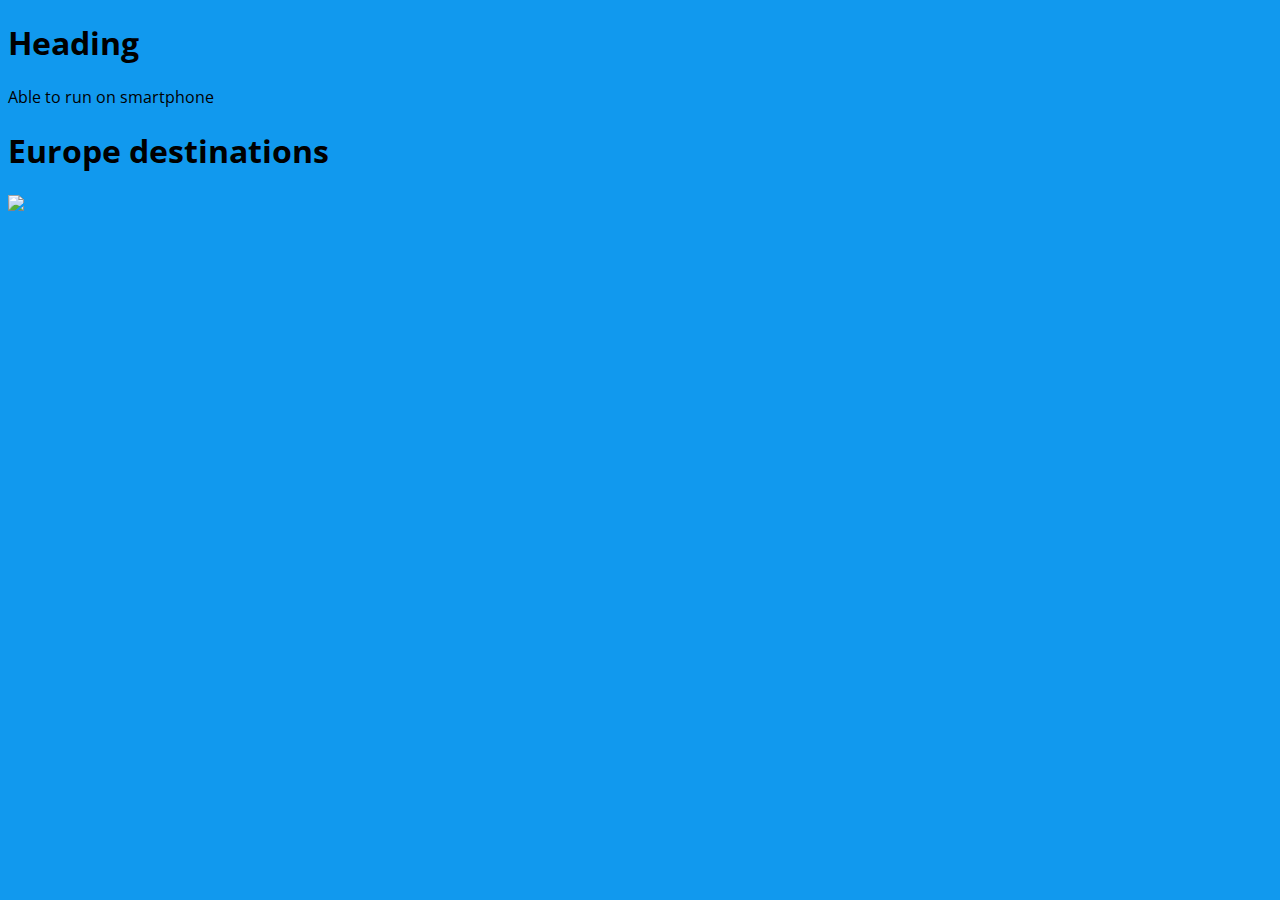
==== index_w_viewport.html @ 6142d326 "Add Europe Map" ====
<!-- type ! and return wil give you all the head -->

<!DOCTYPE html>
<html lang="en">
<head>
    <meta charset="UTF-8">
    <!-- Able to run mobile phone to make the webpage responsive -->
    <meta name="viewport" content="width=device-width, initial-scale=1.0">
<!-- Internet Exploer weird mode -->
    <meta http-equiv="X-UA-Compatible" content="ie=edge">
    <!-- link to css -->
    <link rel="stylesheet" type="text/css" href="/assets/main.css">
    <!-- google font -->
    <link href="https://fonts.googleapis.com/css?family=Open+Sans:400,600" rel="stylesheet">
    <title>Europe Destination</title>
</head>
<body>
        <h1>Heading</h1>
        <p>Able to run on smartphone</p>

        <h1> Europe destinations</h1>

        <img src="/assets/Europemap.png/">


</body>
</html>
---- assets/main.css ----
body {
    background: #19e;
    font-family: 'Open Sans', sans-serif;
}


/* scale image to fit the screen */

img{ 
    max-width: 100%;
    height: auto;
}
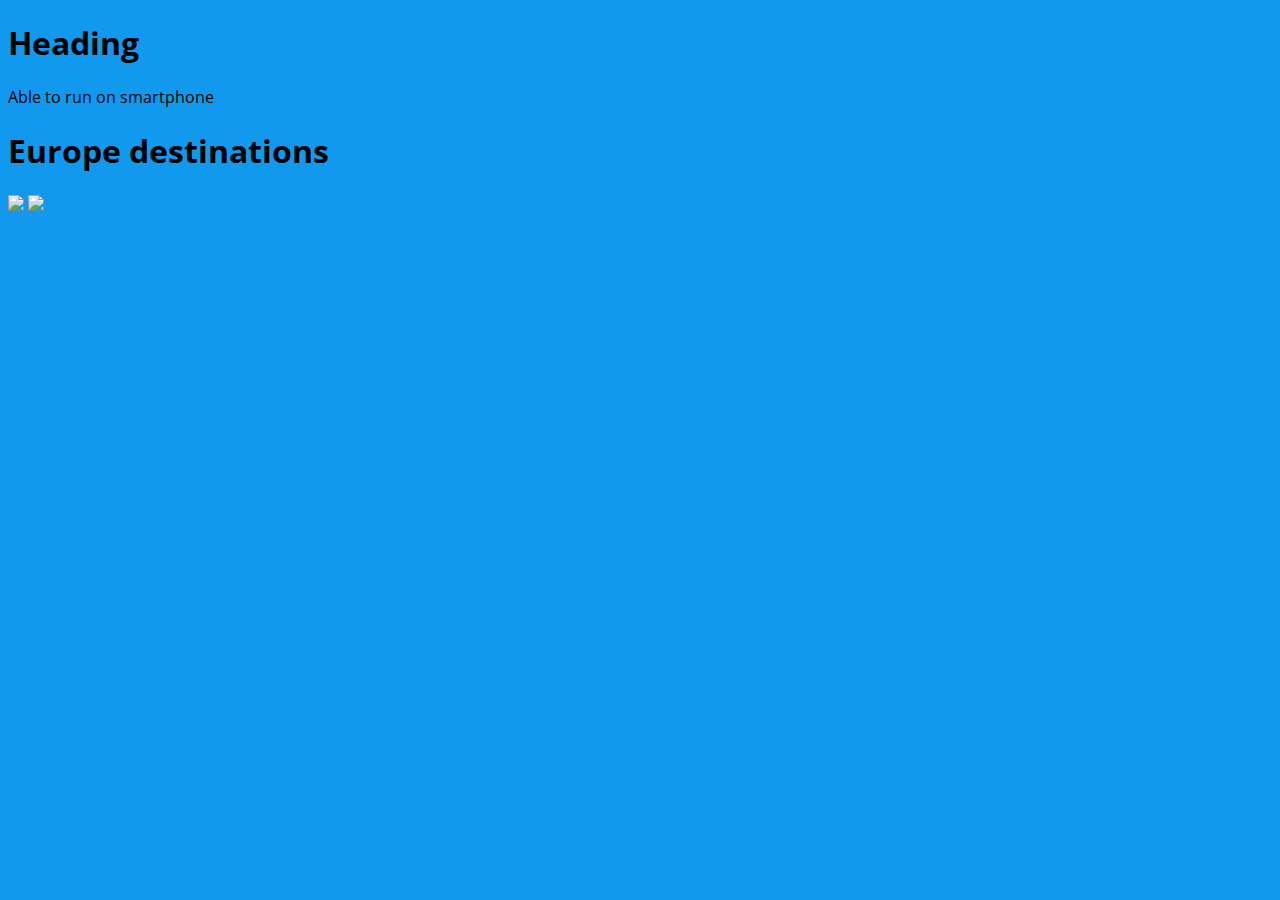
==== commit 7d1564c6: "Add Europe Flag" ====
--- a/index_w_viewport.html
+++ b/index_w_viewport.html
@@ -22,6 +22,6 @@
 
         <img src="/assets/Europemap.png/">
 
-
+        <img src="/assets/Eu_Flag.png/">
 </body>
 </html>
